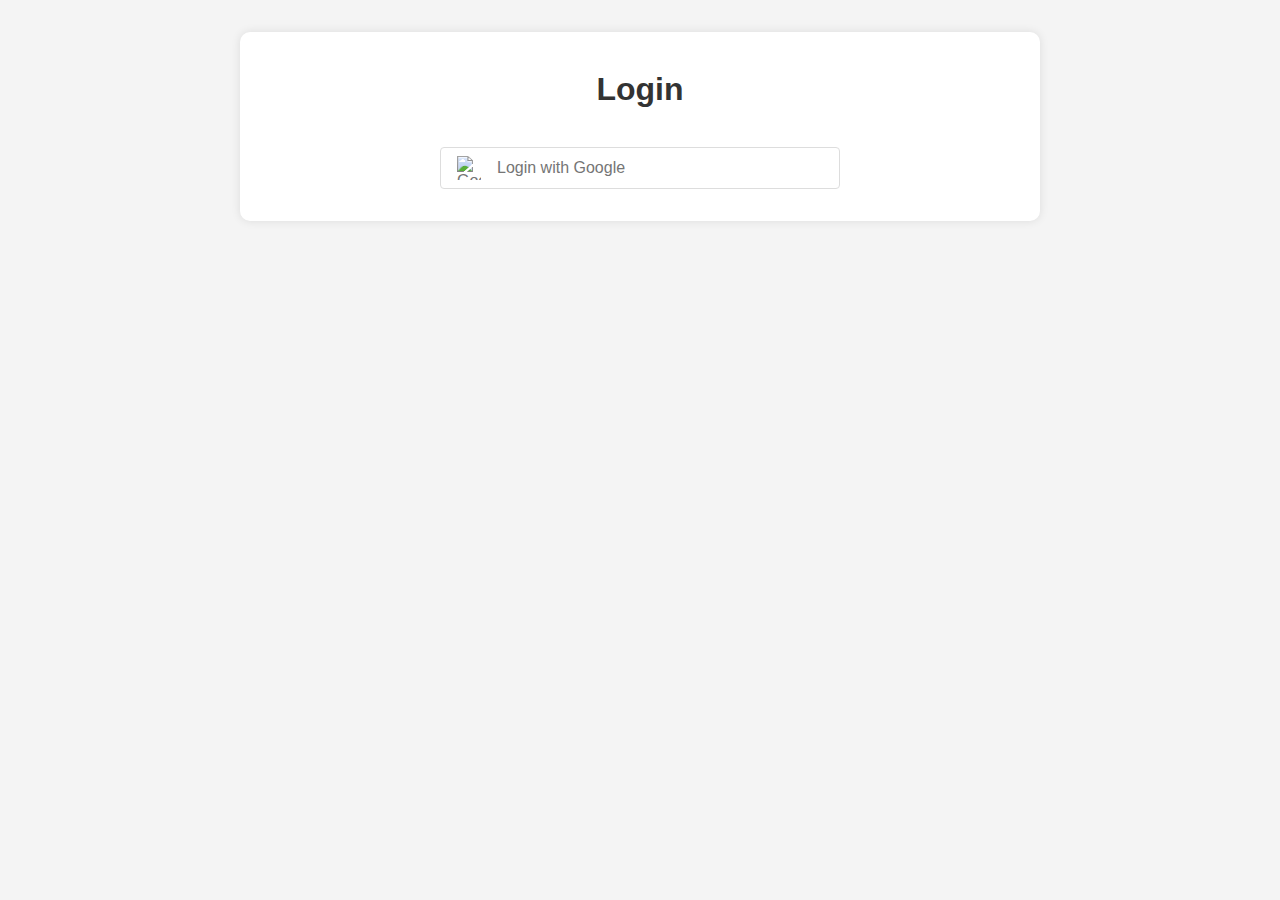
==== index.html @ 431adc6f "Initial frontend commit" ====
<!DOCTYPE html>
<html lang="en">
<head>
    <meta charset="UTF-8">
    <meta name="viewport" content="width=device-width, initial-scale=1.0">
    <title>Todo List App</title>
    <link rel="stylesheet" href="styles.css">
</head>
<body>
    <div class="container">
        <div class="header">
            <h1>Todo List</h1>
            <button onclick="logout()" class="logout-btn">Logout</button>
        </div>
        
        <div class="add-task-container">
            <input type="text" id="taskInput" placeholder="Enter task...">
            <input type="date" id="deadlineInput">
            <button onclick="addTask()">Add Task</button>
        </div>

        <div class="sort-container">
            <button onclick="sortByDeadline()">Sort by Deadline ↑</button>
        </div>

        <ul id="taskList"></ul>
    </div>

    <script>
        // Handle token from URL if present
        const urlParams = new URLSearchParams(window.location.search);
        const token = urlParams.get('token');
        const expires = urlParams.get('expires');
        
        if (token && expires) {
            localStorage.setItem('authToken', token);
            localStorage.setItem('authExpires', expires);
            window.history.replaceState({}, document.title, '/index.html');
        }
    </script>
    <script src="script.js"></script>
</body>
</html>
---- styles.css ----
* {
    margin: 0;
    padding: 0;
    box-sizing: border-box;
}

body {
    font-family: Arial, sans-serif;
    line-height: 1.6;
    background-color: #f4f4f4;
}

.container {
    width: 90%;
    max-width: 800px;
    margin: 2rem auto;
    padding: 2rem;
    background-color: white;
    border-radius: 10px;
    box-shadow: 0 0 10px rgba(0,0,0,0.1);
}

h1 {
    text-align: center;
    margin-bottom: 2rem;
    color: #333;
}

.add-task-container {
    display: flex;
    gap: 1rem;
    margin-bottom: 1rem;
}

input[type="text"] {
    flex: 1;
    padding: 0.5rem;
    border: 1px solid #ddd;
    border-radius: 4px;
}

input[type="datetime-local"] {
    padding: 0.5rem;
    border: 1px solid #ddd;
    border-radius: 4px;
}

button {
    padding: 0.5rem 1rem;
    background-color: #4CAF50;
    color: white;
    border: none;
    border-radius: 4px;
    cursor: pointer;
}

button:hover {
    background-color: #45a049;
}

.sort-container {
    margin-bottom: 1rem;
}

ul {
    list-style-type: none;
}

.task-item {
    background-color: #f9f9f9;
    padding: 1rem;
    margin-bottom: 0.5rem;
    border-radius: 4px;
    display: flex;
    flex-direction: column;
    gap: 0.5rem;
}

.task-item.completed {
    background-color: #e0e0e0;
    text-decoration: line-through;
}

.subtasks {
    margin-left: 2rem;
    margin-top: 0.5rem;
}

.task-main {
    display: flex;
    justify-content: space-between;
    align-items: center;
    width: 100%;
}

.task-content {
    display: flex;
    align-items: center;
    gap: 1rem;
    flex: 1;
}

.task-info {
    display: flex;
    align-items: center;
    gap: 1rem;
}

.deadline {
    color: #666;
    font-size: 0.9rem;
    min-width: 200px;
    text-align: right;
}

.deadline.urgent {
    color: #721c24;
}

.deadline.upcoming {
    color: #856404;
}

.sort-container button {
    min-width: 160px;  /* Prevents button size from changing when arrow changes */
}

.header {
    display: flex;
    justify-content: space-between;
    align-items: center;
    margin-bottom: 2rem;
}

.logout-btn {
    background-color: #dc3545;
}

.logout-btn:hover {
    background-color: #c82333;
}

.login-container {
    max-width: 400px;
    margin: 0 auto;
    display: flex;
    flex-direction: column;
    gap: 1rem;
}

#emailStep, #codeStep {
    display: flex;
    gap: 1rem;
}

#emailInput, #codeInput {
    flex: 1;
    padding: 0.5rem;
    border: 1px solid #ddd;
    border-radius: 4px;
}

.google-btn {
    display: flex;
    align-items: center;
    gap: 1rem;
    background-color: white;
    color: #757575;
    border: 1px solid #ddd;
    padding: 0.5rem 1rem;
    font-size: 1rem;
    cursor: pointer;
    transition: background-color 0.3s;
}

.google-btn:hover {
    background-color: #f5f5f5;
}

.google-btn img {
    width: 24px;
    height: 24px;
}
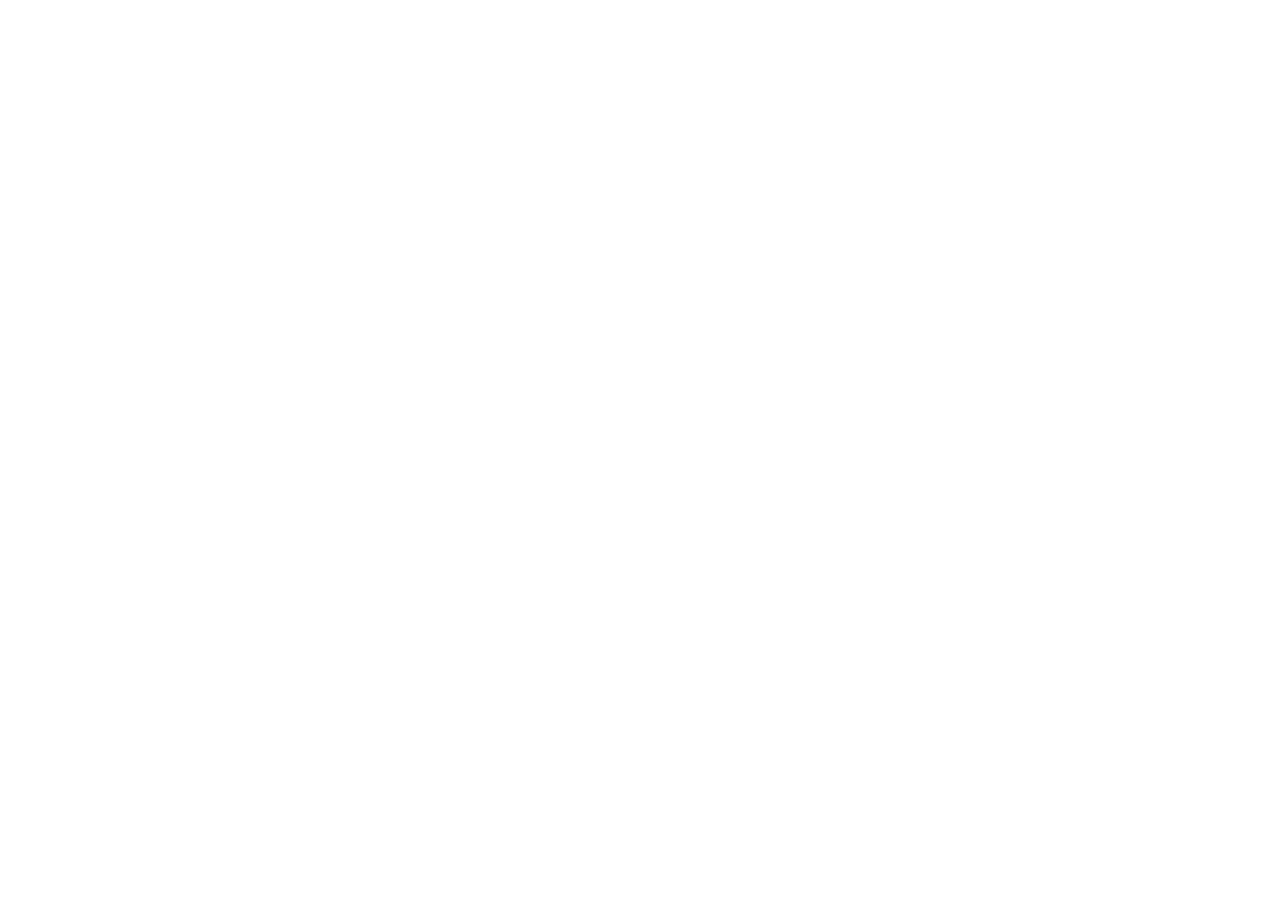
==== commit abc2f90d: "Add security headers and CSP" ====
--- a/index.html
+++ b/index.html
@@ -5,6 +5,8 @@
     <meta name="viewport" content="width=device-width, initial-scale=1.0">
     <title>Todo List App</title>
     <link rel="stylesheet" href="styles.css">
+    <meta http-equiv="Content-Security-Policy" content="default-src 'self' https://todo-app-backend-three-psi.vercel.app https://accounts.google.com; script-src 'self' 'unsafe-inline'; style-src 'self' 'unsafe-inline'; img-src 'self' https://lh3.googleusercontent.com data:;">
+    <meta http-equiv="X-Content-Type-Options" content="nosniff">
 </head>
 <body>
     <div class="container">
